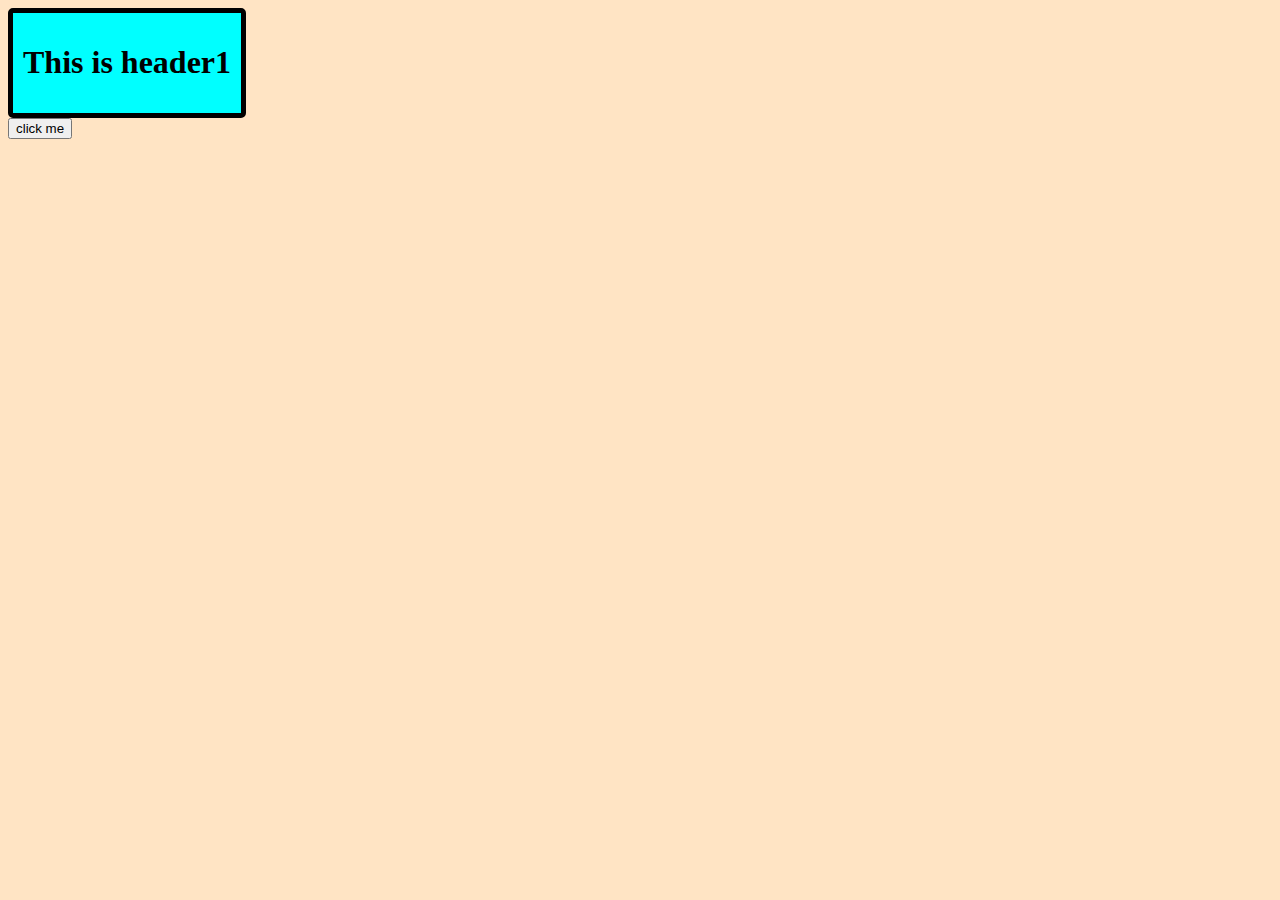
==== practice/index.html @ e7022d95 "repo" ====
<!DOCTYPE html>
<html lang="en">
<head>
    <meta charset="UTF-8">
    <meta http-equiv="X-UA-Compatible" content="IE=edge">
    <meta name="viewport" content="width=device-width, initial-scale=1.0">
    <title>Document</title>
    <link rel="stylesheet" href="index.css">
</head>
<body>
    <div class="div1">
        <h1>This is header1</h1>
        
    </div>
    
        <button id="btn" type="submit">click me</button>
 
    <script src="index.js"></script>
</body>
</html>
---- practice/index.css ----
body{
    background-color: bisque;
}

.div1{
    background-color: aqua;
    border-radius: 5px;
    width: fit-content;
    padding: 10px;
    border: 5px solid black;
}

.div1:hover{
    background-color: blueviolet;
    box-shadow: 5px 5px 5px saddlebrown;
}
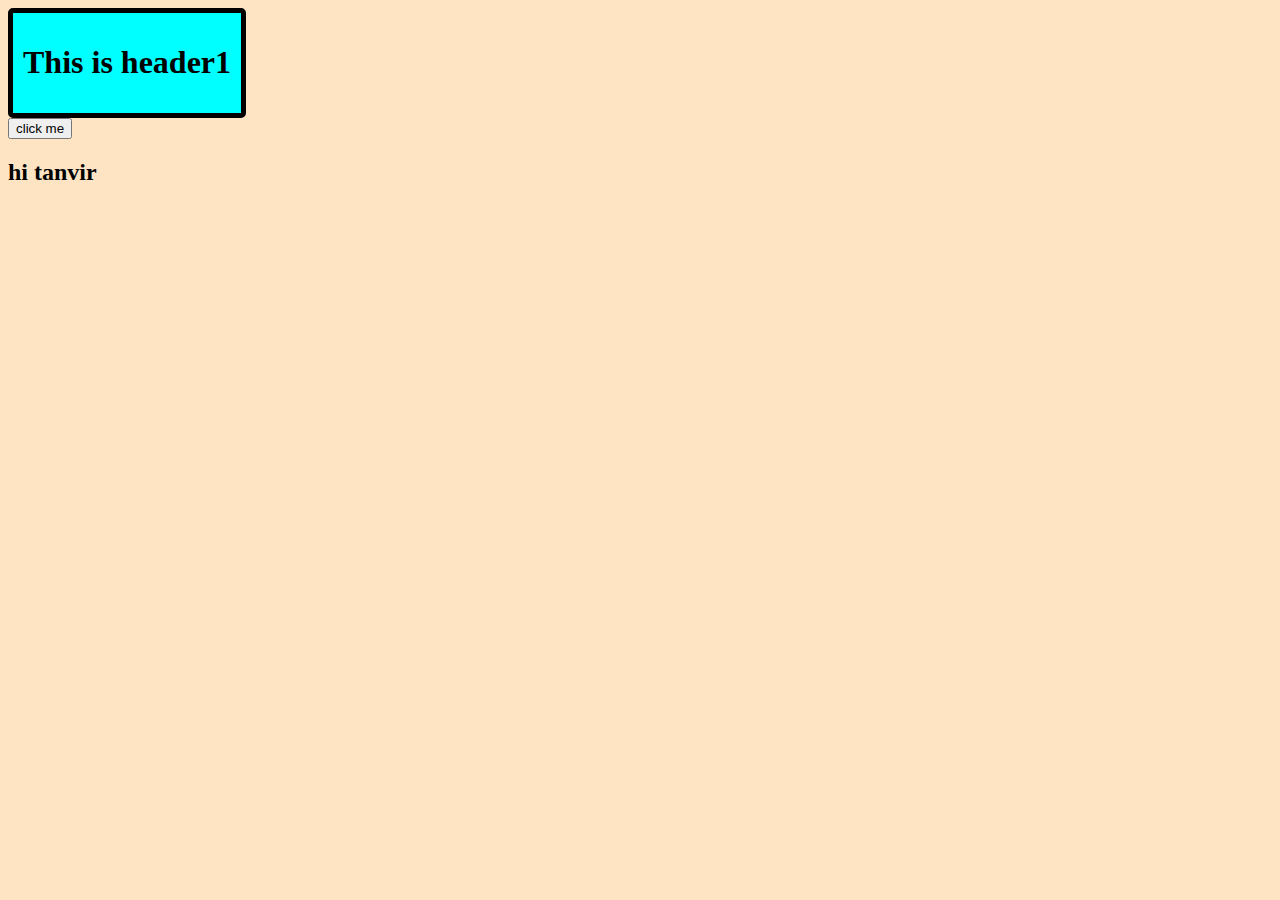
==== commit 028b75b5: "second" ====
--- a/practice/index.html
+++ b/practice/index.html
@@ -14,6 +14,7 @@
     </div>
     
         <button id="btn" type="submit">click me</button>
+        <h2>hi tanvir</h2>
  
     <script src="index.js"></script>
 </body>
